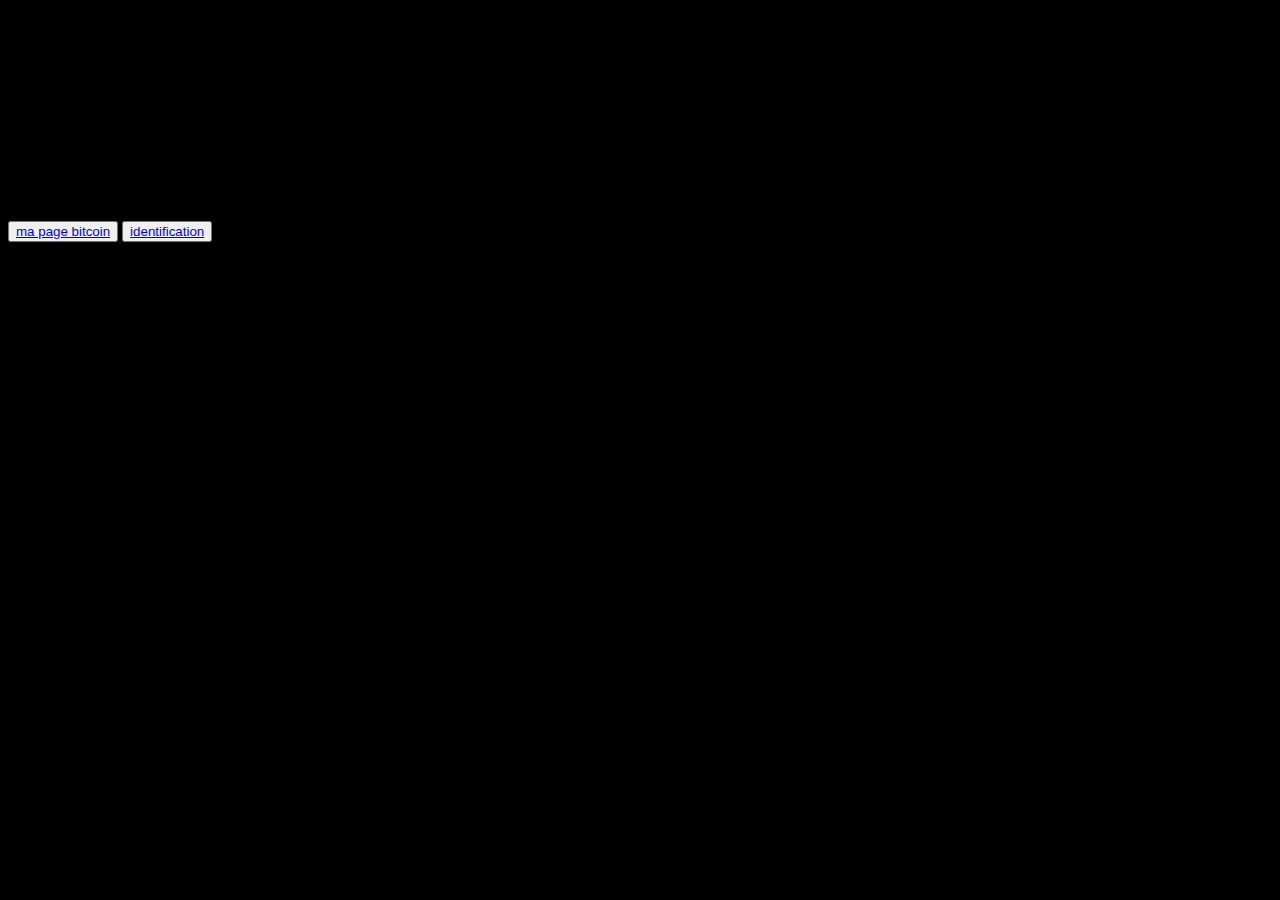
==== index.html @ eda2103c "Update index.html" ====
<!DOCTYPE html>
<html>

<head>

<link rel="stylesheet" href="Projet/styles/custum.css"/>
<title> Page d'acceuil </title> 
  <style>
    body 
    {
       background-color : black;
    }
  </style>
</head>

<body>
<h1>Explorateur Bitcoin</h1>
<h2>GROUARD Pierre</h2>
<h2>FAGANDAHR Nima</h2>
<h2>Explorateur Bitcoin</h2>

  <button type="button" class="btn btn-primary">
    <a href="Projet/bitcoin/">ma page bitcoin</a>
  </button>
  <button type="button" class="btn btn-success">  <a href="Projet/bitcoin/explorer">identification</a> </button>



<script src="https://maxcdn.bootstrapcdn.com/bootstrap/3.3.7/js/bootstrap.min.js
"></script>
<script src="https://ajax.googleapis.com/ajax/libs/jquery/3.1.1/jquery.min.js
"></script>

</body>
</html>
---- Projet/styles/custum.css ----
body 
{
  background-color : black;
}
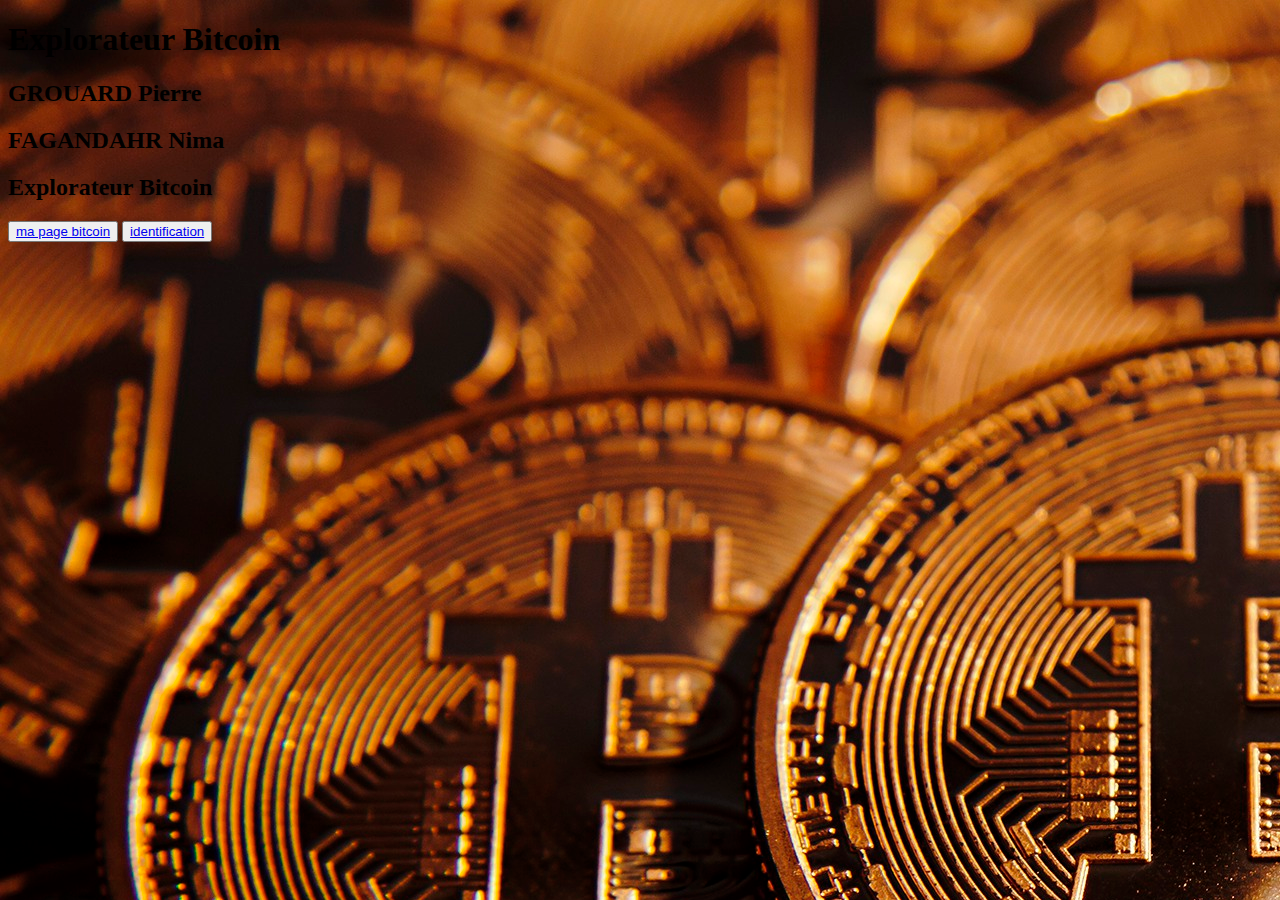
==== commit abacb684: "Update index.html" ====
--- a/index.html
+++ b/index.html
@@ -8,7 +8,7 @@
   <style>
     body 
     {
-       background-color : black;
+       background-image : url("Projet/styles/bitcoin.jpg");
     }
   </style>
 </head>
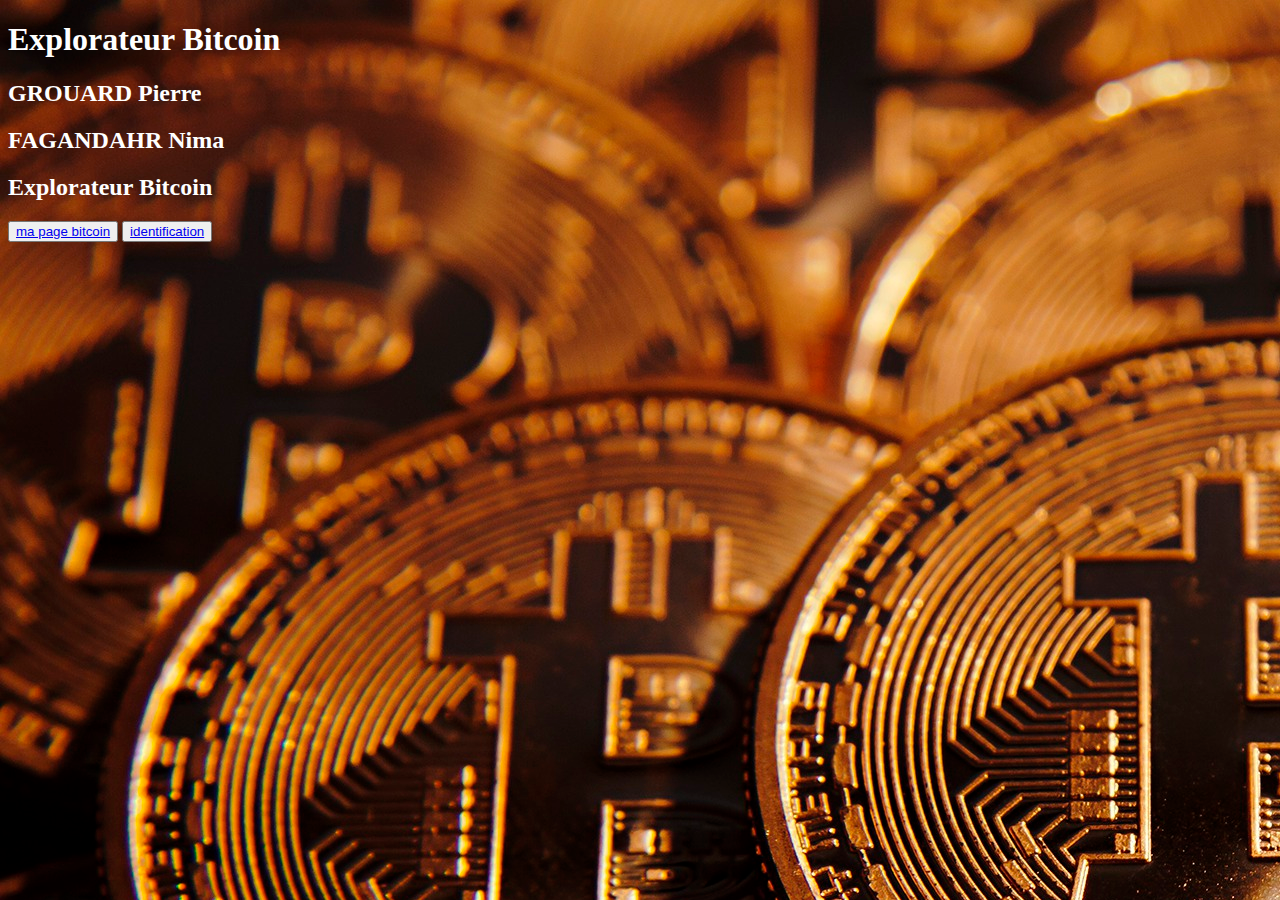
==== commit 495827a5: "Update index.html" ====
--- a/index.html
+++ b/index.html
@@ -9,6 +9,7 @@
     body 
     {
        background-image : url("Projet/styles/bitcoin.jpg");
+      color: white;
     }
   </style>
 </head>
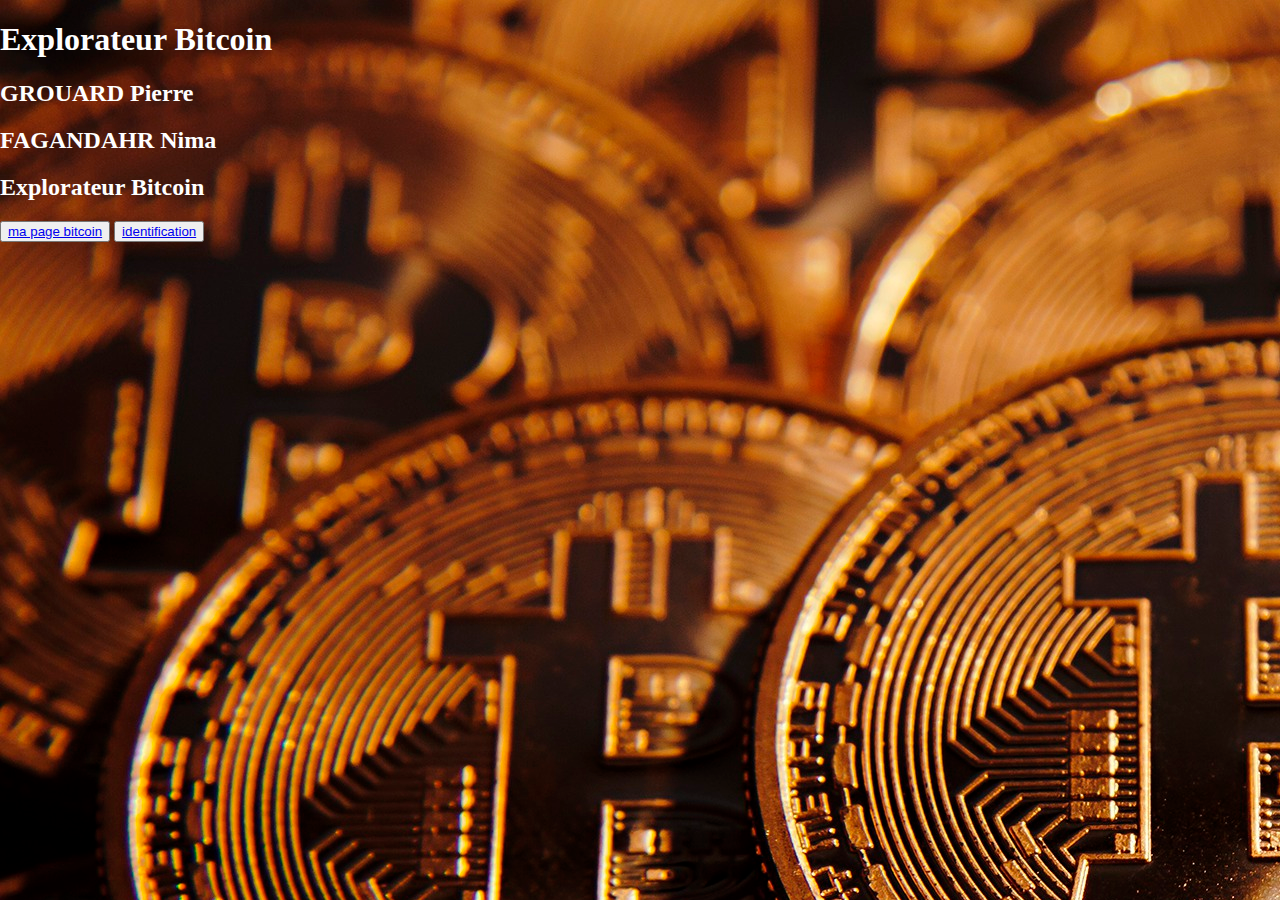
==== commit 63f1e94d: "Update index.html" ====
--- a/index.html
+++ b/index.html
@@ -8,6 +8,8 @@
   <style>
     body 
     {
+       margin-top : auto;
+      margin-left : auto;
        background-image : url("Projet/styles/bitcoin.jpg");
       color: white;
     }
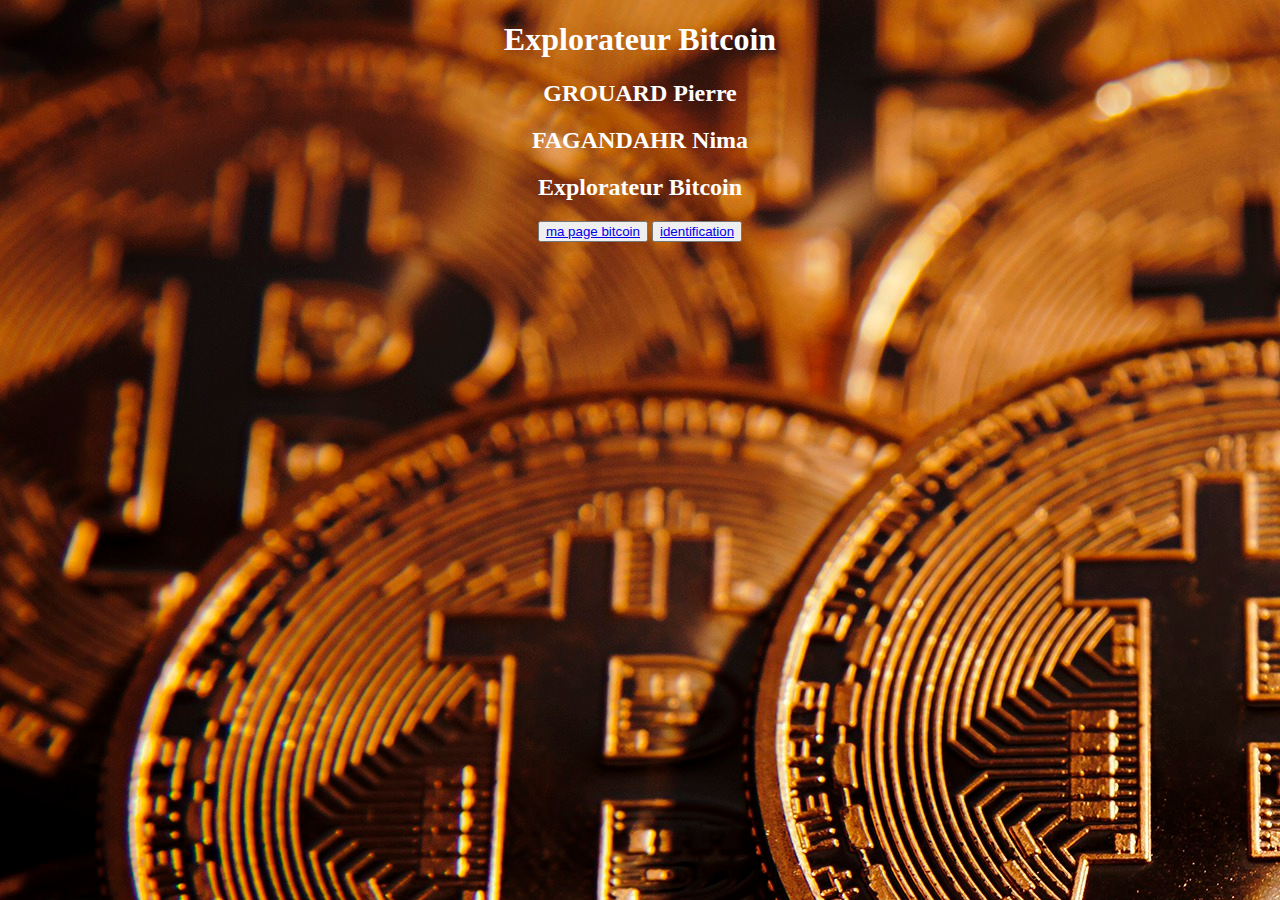
==== commit 9e9bb39d: "Update index.html" ====
--- a/index.html
+++ b/index.html
@@ -8,8 +8,7 @@
   <style>
     body 
     {
-       margin-top : auto;
-      margin-left : auto;
+        text-align: center;
        background-image : url("Projet/styles/bitcoin.jpg");
       color: white;
     }
